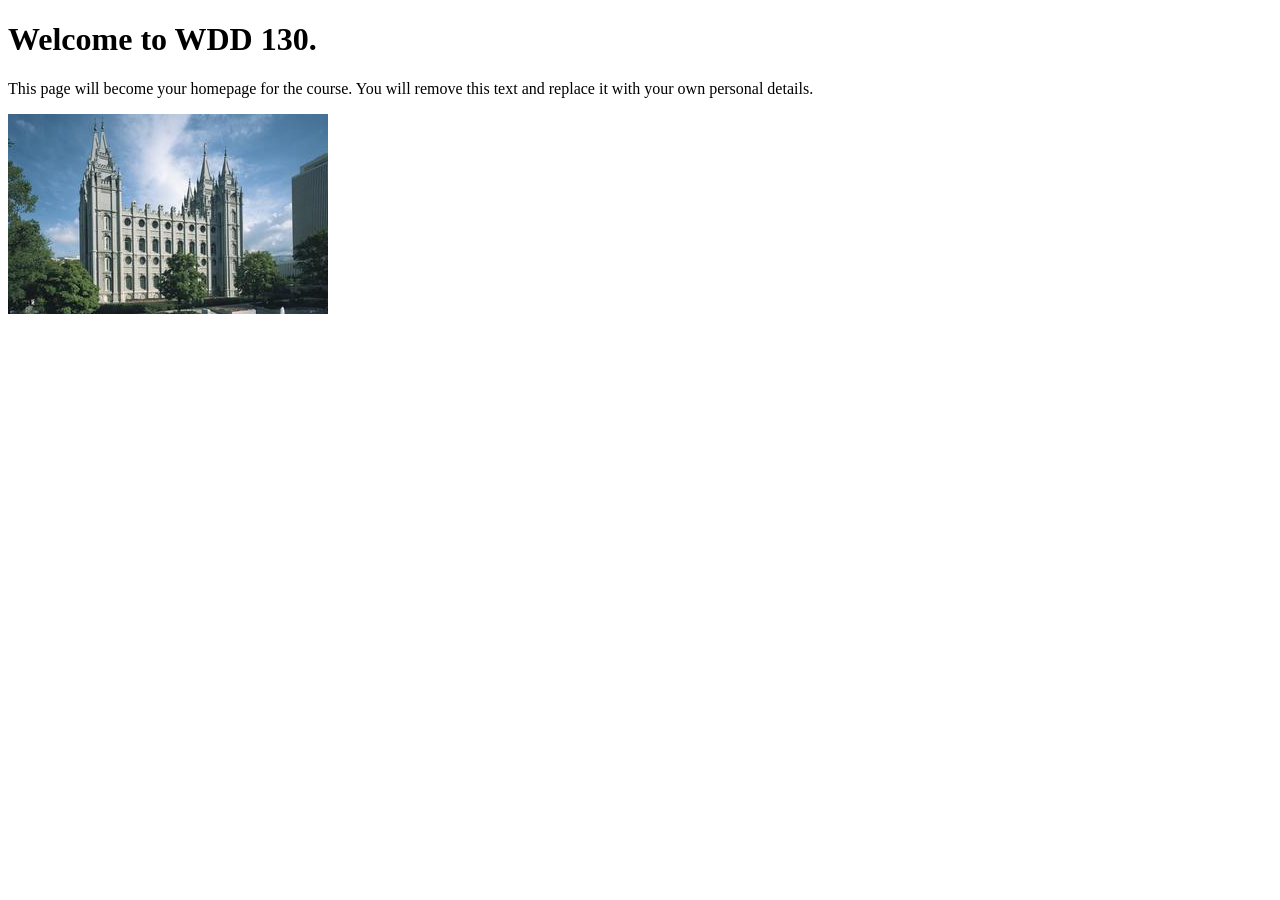
==== index.html @ b428dd5a "Initial commit" ====
<!DOCTYPE html>
<html lang="en">
<head>
    <meta charset="UTF-8">
    <meta name="viewport" content="width=device-width, initial-scale=1.0">
    <title>WDD 130 | Personal Homepage</title>
</head>
<body>
    <h1>Welcome to WDD 130.</h1>
    <p>This page will become your homepage for the course. You will remove this text and replace it with your own personal details.</p>

    <img src="images/salt-lake-temple.jpg" alt="The Salt Lake Temple.">
</body>
</html>
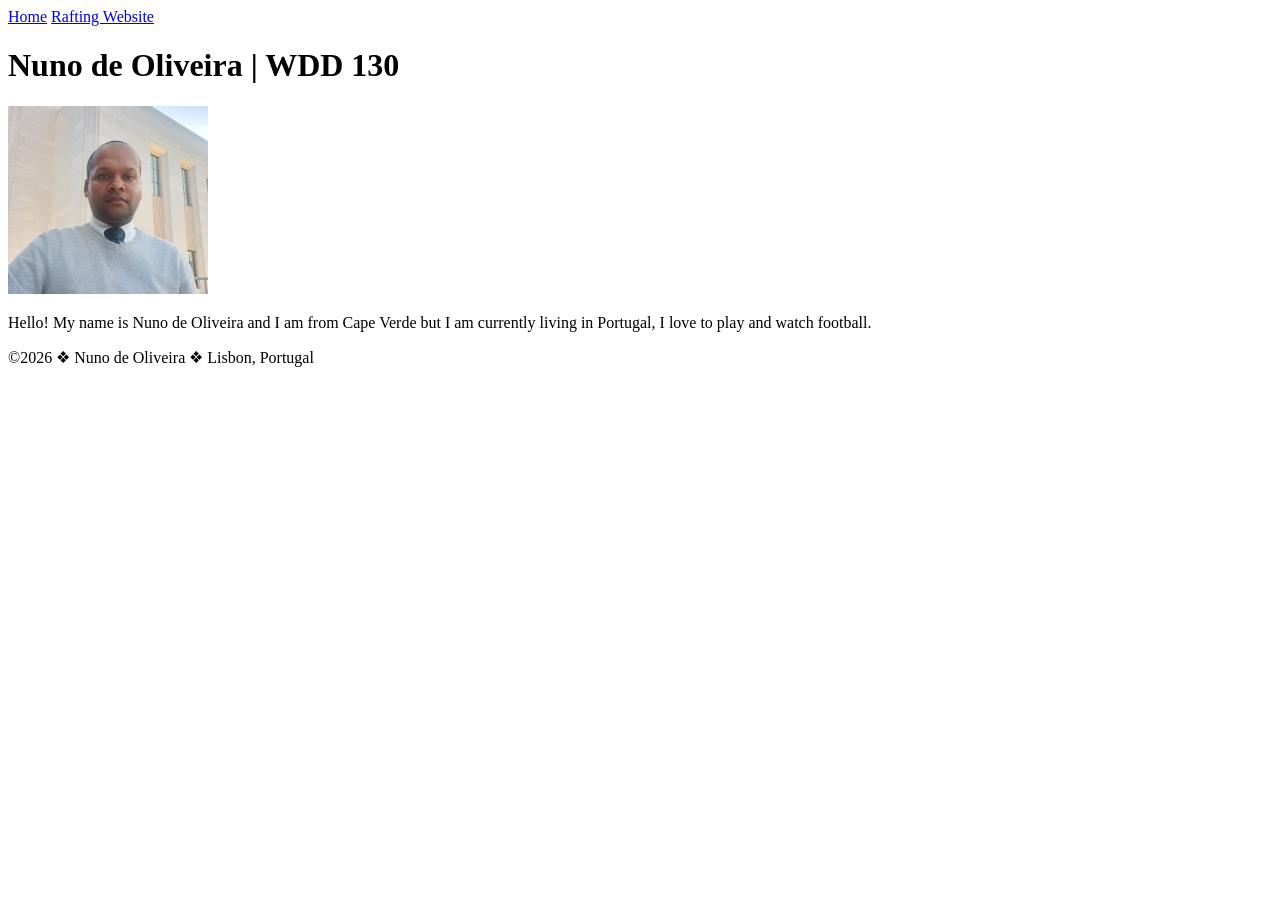
==== commit 49df4c14: "my home page" ====
--- a/index.html
+++ b/index.html
@@ -3,12 +3,22 @@
 <head>
     <meta charset="UTF-8">
     <meta name="viewport" content="width=device-width, initial-scale=1.0">
-    <title>WDD 130 | Personal Homepage</title>
+    <title>Nuno de Oliveira | WDD 130</title>
 </head>
 <body>
-    <h1>Welcome to WDD 130.</h1>
-    <p>This page will become your homepage for the course. You will remove this text and replace it with your own personal details.</p>
-
-    <img src="images/salt-lake-temple.jpg" alt="The Salt Lake Temple.">
+    <header>
+        <nav>
+            <a href="#">Home</a>
+            <a href="wwr/">Rafting Website</a>
+        </nav>
+    </header>
+    <main>
+        <h1>Nuno de Oliveira | WDD 130</h1>
+        <img src="images/profile.jpg" alt="Nuno de Oliveira" width="200">
+        <p>Hello! My name is Nuno de Oliveira and I am from Cape Verde but I am currently living in Portugal, I love to play and watch football.</p>
+    </main>
+    <footer>
+        <p>&copy;2026 &#10070; Nuno de Oliveira &#10070; Lisbon, Portugal</p>
+    </footer>
 </body>
 </html>
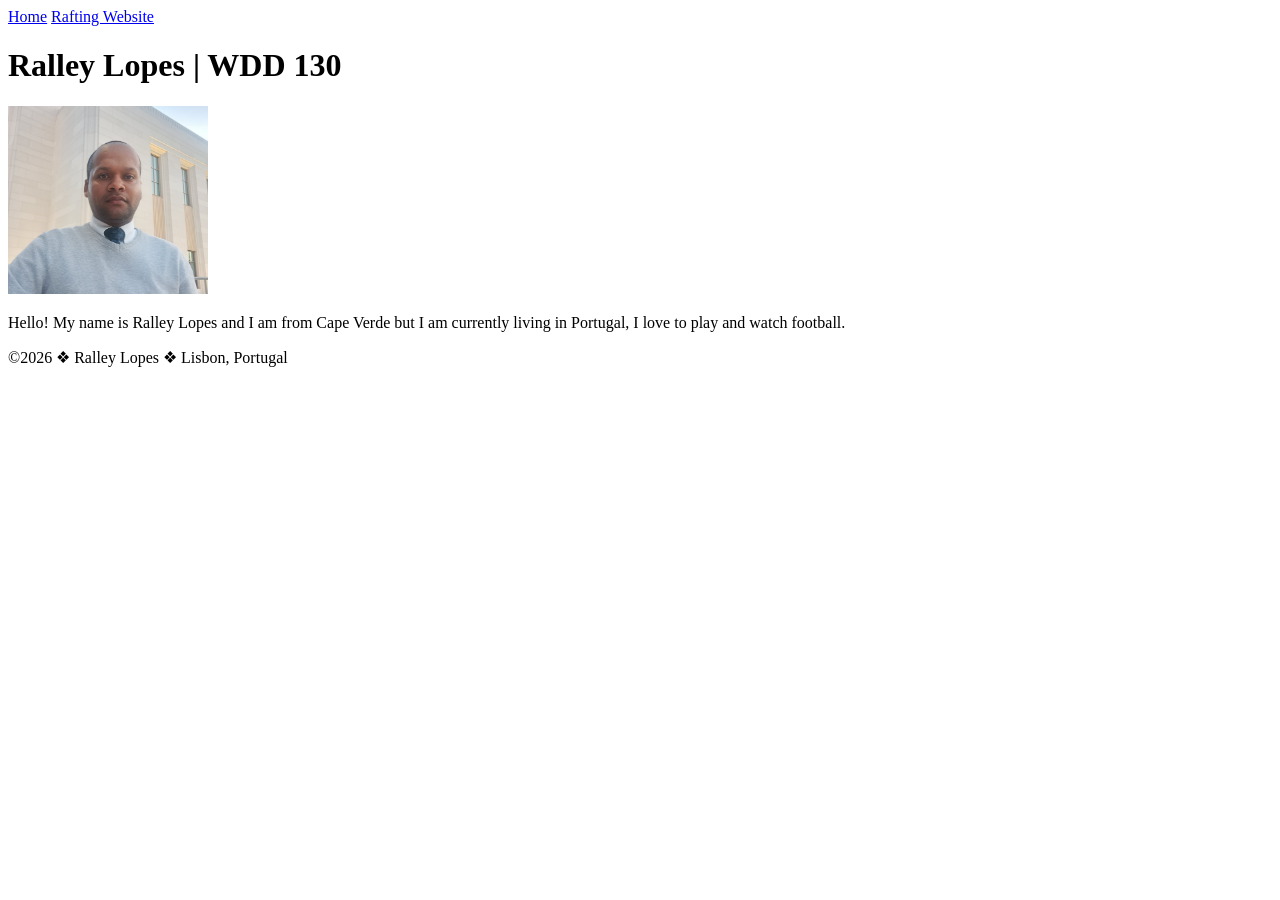
==== commit ad110363: "name update" ====
--- a/index.html
+++ b/index.html
@@ -3,7 +3,7 @@
 <head>
     <meta charset="UTF-8">
     <meta name="viewport" content="width=device-width, initial-scale=1.0">
-    <title>Nuno de Oliveira | WDD 130</title>
+    <title>Ralley Lopes | WDD 130</title>
 </head>
 <body>
     <header>
@@ -13,12 +13,12 @@
         </nav>
     </header>
     <main>
-        <h1>Nuno de Oliveira | WDD 130</h1>
-        <img src="images/profile.jpg" alt="Nuno de Oliveira" width="200">
-        <p>Hello! My name is Nuno de Oliveira and I am from Cape Verde but I am currently living in Portugal, I love to play and watch football.</p>
+        <h1>Ralley Lopes | WDD 130</h1>
+        <img src="images/profile.jpg" alt="Ralley Lopes" width="200">
+        <p>Hello! My name is Ralley Lopes and I am from Cape Verde but I am currently living in Portugal, I love to play and watch football.</p>
     </main>
     <footer>
-        <p>&copy;2026 &#10070; Nuno de Oliveira &#10070; Lisbon, Portugal</p>
+        <p>&copy;2026 &#10070; Ralley Lopes &#10070; Lisbon, Portugal</p>
     </footer>
 </body>
 </html>
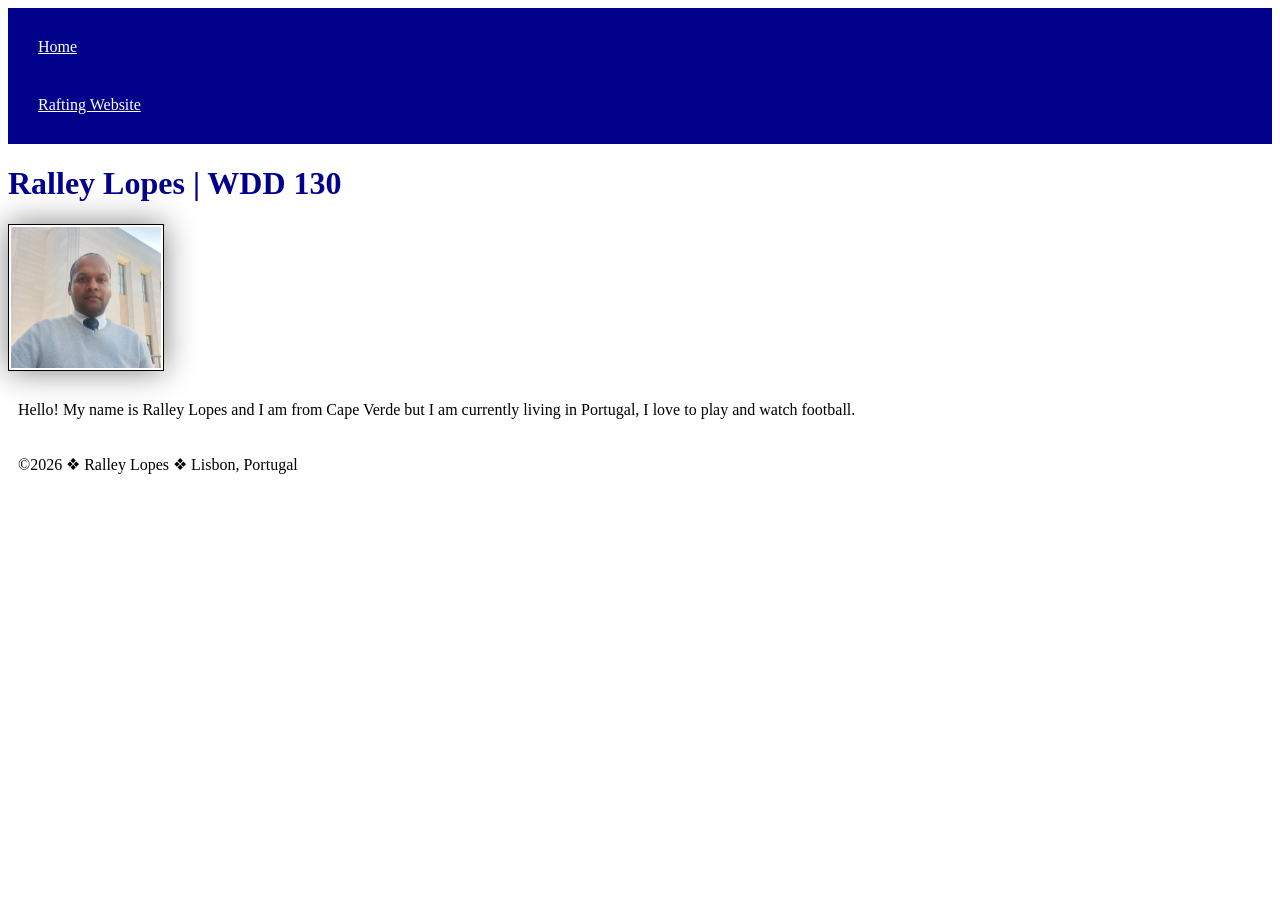
==== commit 86f1561d: "adding style declarations" ====
--- a/index.html
+++ b/index.html
@@ -4,6 +4,7 @@
     <meta charset="UTF-8">
     <meta name="viewport" content="width=device-width, initial-scale=1.0">
     <title>Ralley Lopes | WDD 130</title>
+    <link rel="stylesheet" href="styles/styles.css">
 </head>
 <body>
     <header>
--- a/styles/styles.css
+++ b/styles/styles.css
@@ -0,0 +1,5 @@
+nav {background-color: darkblue; padding: 10px;}
+nav a {color: white; display: block; padding: 20px;}
+h1 {color: darkblue;}
+img {width: 150px; height: auto; border: 1px solid black; padding: 2px; box-shadow: 0 0 30px gray;}
+p {padding: 10px;}
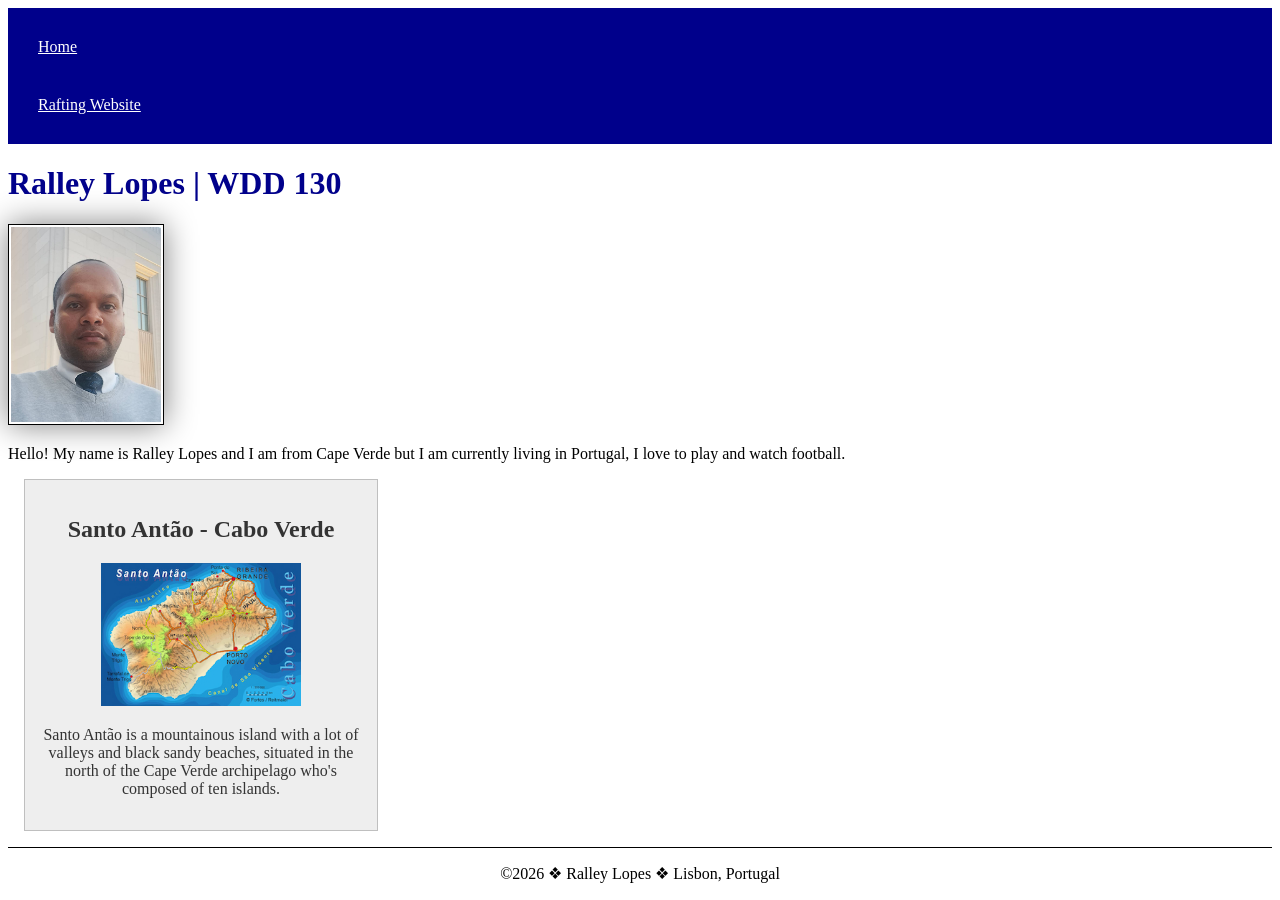
==== commit 14258ec4: "Home Page Enhancement" ====
--- a/index.html
+++ b/index.html
@@ -4,6 +4,8 @@
     <meta charset="UTF-8">
     <meta name="viewport" content="width=device-width, initial-scale=1.0">
     <title>Ralley Lopes | WDD 130</title>
+    <meta name="description" content="I'm Ralley lopes, I'm studing Web Fundamentals and this is my home page.">
+    <meta name="author" content="Ralley Lopes">
     <link rel="stylesheet" href="styles/styles.css">
 </head>
 <body>
@@ -18,6 +20,11 @@
         <img src="images/profile.jpg" alt="Ralley Lopes" width="200">
         <p>Hello! My name is Ralley Lopes and I am from Cape Verde but I am currently living in Portugal, I love to play and watch football.</p>
     </main>
+    <aside>
+        <h2>Santo Antão - Cabo Verde</h2>
+        <img src="images/Ilha de Santo Antão.jpg" alt="Ilha de Santo Antão">
+        <p>Santo Antão is a mountainous island with a lot of valleys and black sandy beaches, situated in the north of the Cape Verde archipelago who's composed of ten islands.</p>
+    </aside>
     <footer>
         <p>&copy;2026 &#10070; Ralley Lopes &#10070; Lisbon, Portugal</p>
     </footer>
--- a/styles/styles.css
+++ b/styles/styles.css
@@ -1,5 +1,9 @@
 nav {background-color: darkblue; padding: 10px;}
 nav a {color: white; display: block; padding: 20px;}
 h1 {color: darkblue;}
-img {width: 150px; height: auto; border: 1px solid black; padding: 2px; box-shadow: 0 0 30px gray;}
-p {padding: 10px;}+main img {width: 150px; height: auto; border: 1px solid black; padding: 2px; box-shadow: 0 0 30px gray;}
+p {padding: 0;}
+main {max-width: 840px;}
+aside {width: 20rem; margin: 1rem; border: 1px solid rgb(0 0 0 / 0.2);  padding: 1rem; background-color: #eee; color: #333; text-align: center;}
+aside img {width: 200px; height: auto;}
+footer {margin-top: 15px; border-top: 1px solid #000; text-align: center;} 
